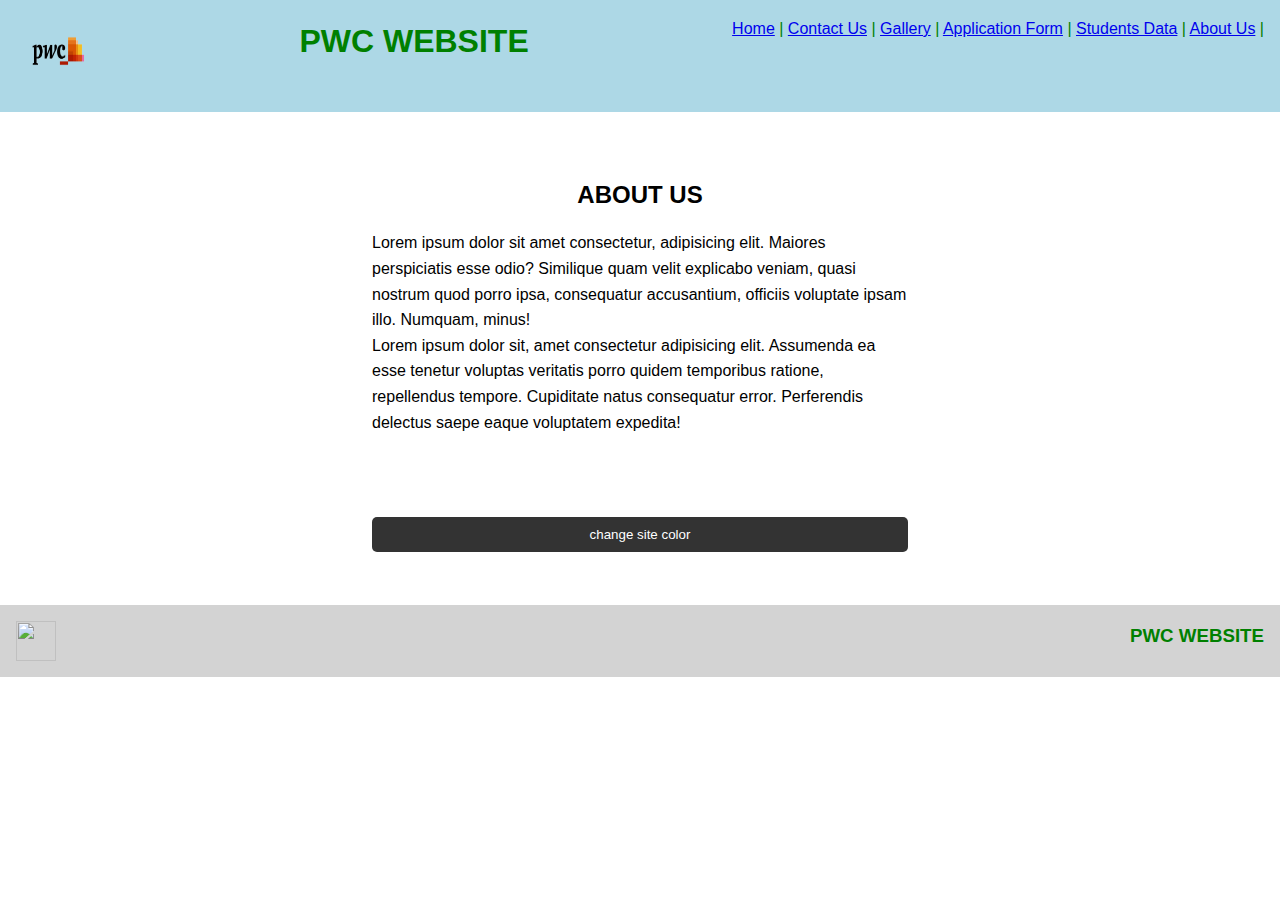
==== aboutus.html @ 4e6d65a7 "interactive website" ====
<html>
  <head>
    <title>PwC Website</title>
    <link rel="stylesheet" href="style.css" />
  </head>
  <body>
    <header>
<div>
    <a href="index.html"> <img src="pwc.png" width="80" height="80" /> </a>
</div>

<div>
    <h1> PWC WEBSITE</h1> 
</div>



<div>
    <a href="index.html">Home</a>   |
    <a href="contactus.html">Contact Us</a> |
    <a href="gallery.html">Gallery</a>  |
    <a href="applicationForm.html">Application Form</a> |
    <a href="studentsdata.html">Students Data</a>   |
   
    <a href="aboutus.html">About Us</a> |
</div>

        
</header>
   
   
   
    <section class="container">

    <div>
       
<h2>ABOUT US</h2>
<p>Lorem ipsum dolor sit amet consectetur, adipisicing elit. Maiores perspiciatis esse odio? Similique quam velit explicabo veniam, quasi nostrum quod porro ipsa, consequatur accusantium, officiis voluptate ipsam illo. Numquam, minus!</p>
<P>Lorem ipsum dolor sit, amet consectetur adipisicing elit. Assumenda ea esse tenetur voluptas veritatis porro quidem temporibus ratione, repellendus tempore. Cupiditate natus consequatur error. Perferendis delectus saepe eaque voluptatem expedita!</P>
    </div>
   
<br>
<br>
<br>
<button class="btn" type="submit" value="change site color">change site color</button>
    </section>

    <script src="myDom.js"></script>

   
    <footer>
        <div>
            <img src="pwc.JPEG" width="40" height="40" />
        </div>
        
        <div>
            <h3> PWC WEBSITE</h3> 
        </div>
    </footer>

  </body>




 
    
  
    
            
 
</html>
---- style.css ----
* {
    margin: 0;
    padding: 0;
    box-sizing: border-box;
  }
  
  body {
    font-family: Arial, Helvetica, sans-serif;
    line-height: 1.6;
  }
  
  ul {
    list-style: none;
  }



  
  .grid-container   {
    display: grid;
    grid-template-columns: auto auto auto  auto;
    gap: 3px;
    padding: 3px 3px;
    background-color: red;
    border: 2px solid green;
  }
  

  .grid-container > div {
    background-color:black;
    text-align: center;
    padding: 20px 0;
    font-size: 30px;
  }
  
  

  #my-table {
    border-collapse: separate;
    border-spacing: 15px 50px;
    border: 1px solid black;
  }



  table {
    font-family: arial, sans-serif;
    border-collapse: collapse;
    width: 100%;
  }
  
  td, th {
    border: 1px solid #dddddd;
    text-align: left;
    padding: 8px;
  }
  
  tr:nth-child(even) {
    background-color: #dddddd;
  }



  
  ul li {
    padding: 5px;
    background: #f4f4f4;
    margin: 5px 0;
  }

  h2 {
   
    padding: 1rem;
    text-align: center;
  }


  
  header {
    display: flex;
    justify-content: space-between;
    background: lightblue;
    padding: 1rem;
    text-align: center;
    color: green;
  }


  footer {
    display: flex;
    justify-content: space-between;
    background: lightgray;
    padding: 1rem;
    text-align: center;
    color: green;
  }
  
  .container {
    margin: auto;
    width: 600px;
    overflow: auto;
    padding: 3rem 2rem;
  }

  #tspace {
  
    width: 600px;
  
  }
  
  #my-applicationForm {
    padding: 2rem;
    background: lightgrey;
  
  }
  
  #my-applicationForm label {
    display: block;
    width: 100%;
  
  }
  
  input {
    width: 100%;
    padding: 8px;
    margin-bottom: 10px;
    border-radius: 5px;
    border: 1px solid #ccc;
  }

  #gender,   #courses {
    width: 10%;
    padding: 8px;
    margin-bottom: 10px;
    border-radius: 5px;
    border: 1px solid #ccc;
  }


  
  .btn {
    display: block;
    width: 100%;
    padding: 10px 15px;
    border: 0;
    background: #333;
    color: #fff;
    border-radius: 5px;
    margin: 5px 0;
  }

  #state {
    display: block;
    width: 100%;
    padding: 10px 15px;
    border: 0;
    background: #333;
    color: #fff;
    border-radius: 5px;
    margin: 5px 0;
  }
  
  .btn:hover {
    background: #444;
  }
  
  .bg-dark {
    background: #333;
    color: black;
  }
  
  .error {
    background: orangered;
    color: #fff;
    padding: 5px;
    margin: 5px;
  }
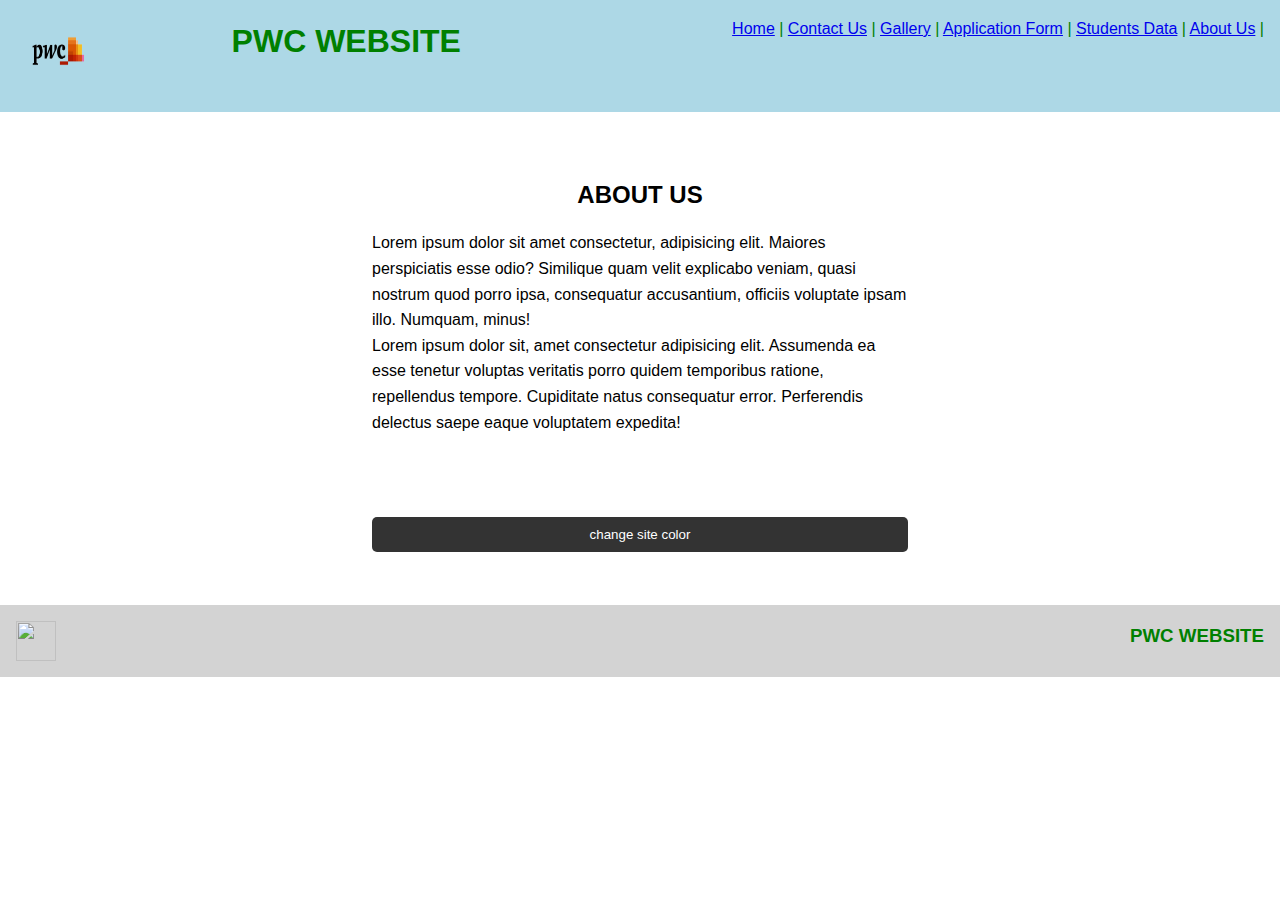
==== commit 19bd2d88: "new" ====
--- a/aboutus.html
+++ b/aboutus.html
@@ -13,6 +13,9 @@
     <h1> PWC WEBSITE</h1> 
 </div>
 
+
+
+<b></b>
 
 
 <div>
--- a/style.css
+++ b/style.css
@@ -1,3 +1,8 @@
+
+
+
+
+
 * {
     margin: 0;
     padding: 0;
